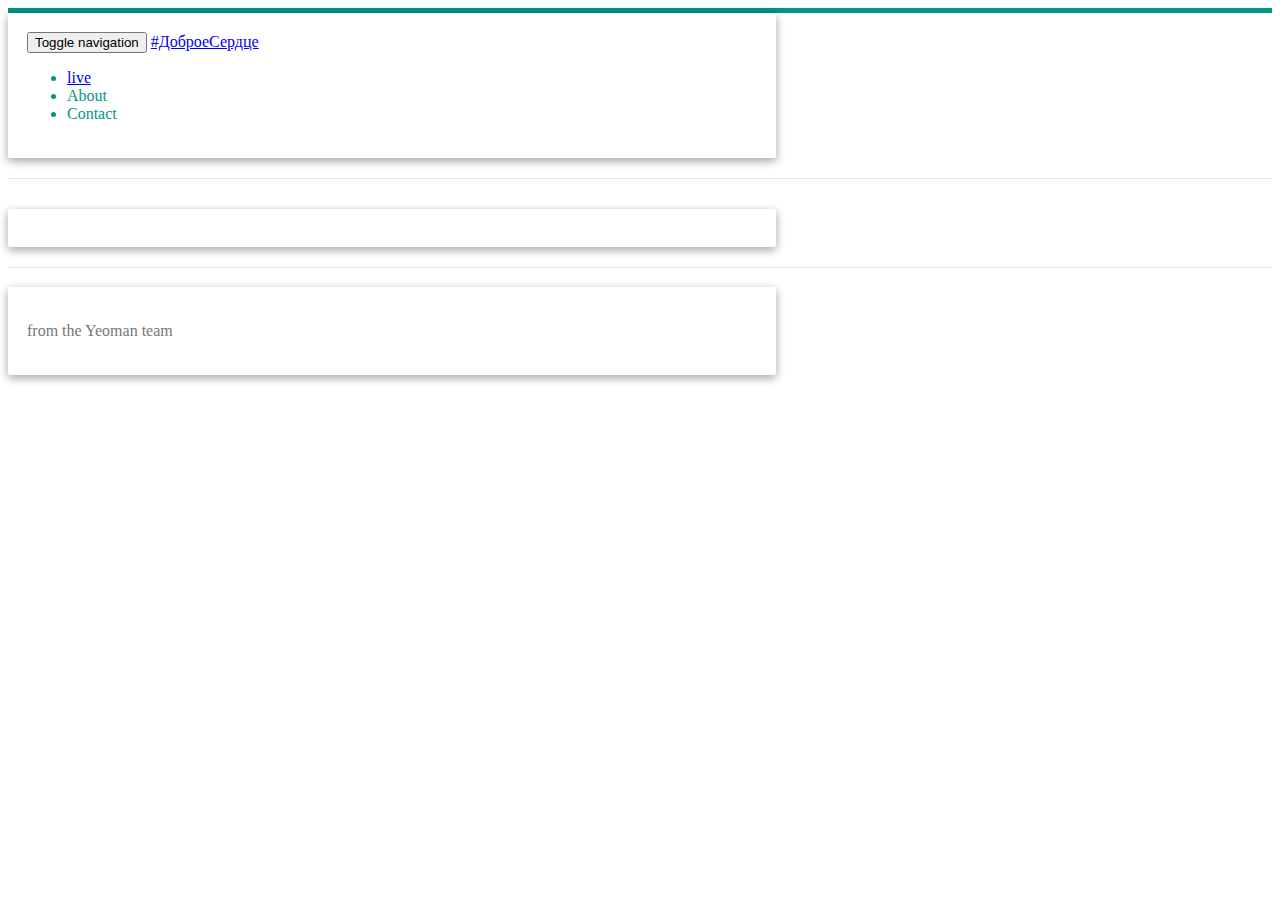
==== KindHeart/yo-app/app/index.html @ 74bfaeb4 "yo ui scuffolding" ====
<!doctype html>
<html class="no-js">
  <head>
    <meta charset="utf-8">
    <title></title>
    <meta name="description" content="">
    <meta name="viewport" content="width=device-width">
    <!-- Place favicon.ico and apple-touch-icon.png in the root directory -->
    <!-- build:css(.) styles/vendor.css -->
    <!-- bower:css -->
    <link rel="stylesheet" href="bower_components/bootstrap/dist/css/bootstrap.css" />
    <link rel="stylesheet" href="bower_components/bootstrap-material-design/dist/css/material.css" />
    <link rel="stylesheet" href="bower_components/bootstrap-material-design/dist/css/ripples.css" />
    <!-- endbower -->
    <!-- endbuild -->
    <!-- build:css(.tmp) styles/main.css -->
    <link rel="stylesheet" href="styles/main.css">
    <!-- endbuild -->
  </head>
  <body ng-app="testApp">
    <!--[if lt IE 7]>
      <p class="browsehappy">You are using an <strong>outdated</strong> browser. Please <a href="http://browsehappy.com/">upgrade your browser</a> to improve your experience.</p>
    <![endif]-->

    <!-- Add your site or application content here -->
    <div class="header">
      <div class="navbar navbar-default" role="navigation">
        <div class="container">
          <div class="navbar-header">

            <button type="button" class="navbar-toggle collapsed" data-toggle="collapse" data-target="#js-navbar-collapse">
              <span class="sr-only">Toggle navigation</span>
              <span class="icon-bar"></span>
              <span class="icon-bar"></span>
              <span class="icon-bar"></span>
            </button>

            <a class="navbar-brand" href="#/">#ДоброеСердце</a>
          </div>

          <div class="collapse navbar-collapse" id="js-navbar-collapse">

            <ul class="nav navbar-nav">
              <li class="active"><a href="#/">live</a></li>
              <li><a ng-href="#/about">About</a></li>
              <li><a ng-href="#/">Contact</a></li>
            </ul>
          </div>
        </div>
      </div>
    </div>

    <div class="container">
    <div ng-view=""></div>
    </div>

    <div class="footer">
      <div class="container">
        <p><span class="glyphicon glyphicon-heart"></span> from the Yeoman team</p>
      </div>
    </div>


    <!-- Google Analytics: change UA-XXXXX-X to be your site's ID -->
     <script>
       !function(A,n,g,u,l,a,r){A.GoogleAnalyticsObject=l,A[l]=A[l]||function(){
       (A[l].q=A[l].q||[]).push(arguments)},A[l].l=+new Date,a=n.createElement(g),
       r=n.getElementsByTagName(g)[0],a.src=u,r.parentNode.insertBefore(a,r)
       }(window,document,'script','//www.google-analytics.com/analytics.js','ga');

       ga('create', 'UA-XXXXX-X');
       ga('send', 'pageview');
    </script>

    <!-- build:js(.) scripts/vendor.js -->
    <!-- bower:js -->
    <script src="bower_components/jquery/dist/jquery.js"></script>
    <script src="bower_components/angular/angular.js"></script>
    <script src="bower_components/bootstrap/dist/js/bootstrap.js"></script>
    <script src="bower_components/angular-route/angular-route.js"></script>
    <script src="bower_components/bootstrap-material-design/dist/js/material.js"></script>
    <script src="bower_components/bootstrap-material-design/dist/js/ripples.js"></script>
    <!-- endbower -->
    <!-- endbuild -->

        <!-- build:js({.tmp,app}) scripts/scripts.js -->
        <script src="scripts/app.js"></script>
        <script src="scripts/controllers/main.js"></script>
        <script src="scripts/controllers/about.js"></script>
        <!-- endbuild -->

  <script>
    $.material.init();
  </script>
</body>
</html>
---- KindHeart/yo-app/app/styles/main.css ----
.browsehappy {
  margin: 0.2em 0;
  background: #ccc;
  color: #000;
  padding: 0.2em 0;
}

body {
  padding: 0;
}

/* Everything but the jumbotron gets side spacing for mobile first views */
.header,
.marketing,
.footer {
  padding-left: 15px;
  padding-right: 15px;
}

/* Custom page header */
.header {
  border-bottom: 1px solid #e5e5e5;
  border-top: 5px solid #009587;
  margin-bottom: 10px;
}
/* Make the masthead heading the same height as the navigation */
.header h3 {
  margin-top: 0;
  margin-bottom: 0;
  line-height: 40px;
  padding-bottom: 19px;
}

.header .navbar {
  background-color: white;
  color: #009587;
}

.container {
  background-color: #FFF;
  padding: 19px;
  margin-bottom: 20px;
  box-shadow: 0px 3px 10px rgba(0, 0, 0, 0.23), 0px 3px 10px rgba(0, 0, 0, 0.16);
  border-radius: 2px;
  border: 0px none;
}

/* Custom page footer */
.footer {
  padding-top: 19px;
  color: #777;
  border-top: 1px solid #e5e5e5;
}

.container-narrow > hr {
  margin: 30px 0;
}

/* Main marketing message and sign up button */
.jumbotron {
  text-align: center;
  border-bottom: 1px solid #e5e5e5;
}
.jumbotron .btn {
  font-size: 21px;
  padding: 14px 24px;
}

/* Supporting marketing content */
.marketing {
  margin: 40px 0;
}
.marketing p + h4 {
  margin-top: 28px;
}

/* Responsive: Portrait tablets and up */
@media screen and (min-width: 768px) {
  .container {
    max-width: 730px;
  }

  /* Remove the padding we set earlier */
  .header,
  .marketing,
  .footer {
    padding-left: 0;
    padding-right: 0;
  }
  /* Space out the masthead */
  .header {
    margin-bottom: 30px;
  }
  /* Remove the bottom border on the jumbotron for visual effect */
  .jumbotron {
    border-bottom: 0;
  }
}
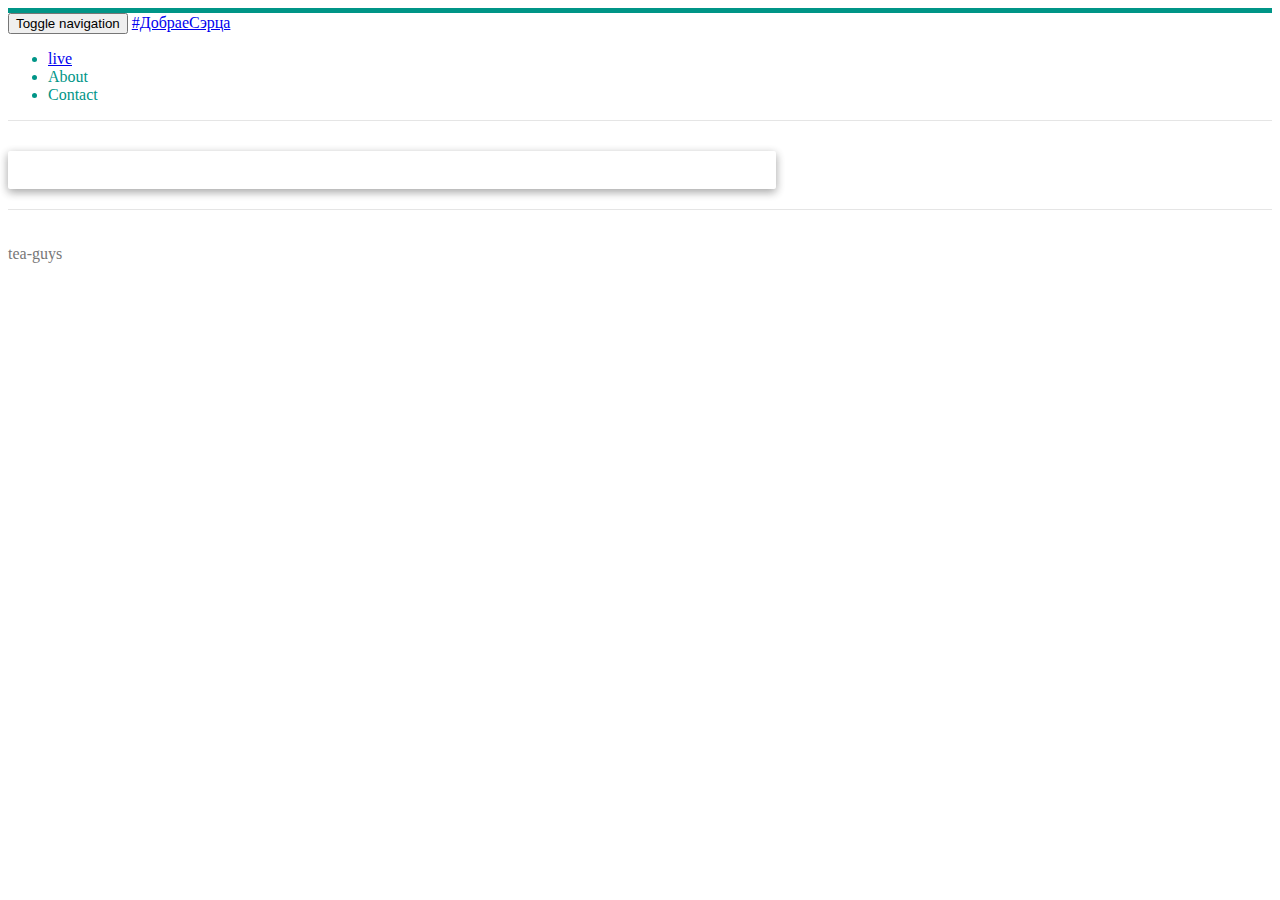
==== commit b2a539ee: "tiles and tags directives" ====
--- a/KindHeart/yo-app/app/index.html
+++ b/KindHeart/yo-app/app/index.html
@@ -35,7 +35,7 @@
               <span class="icon-bar"></span>
             </button>
 
-            <a class="navbar-brand" href="#/">#ДоброеСердце</a>
+            <a class="navbar-brand" href="#/">#ДобраеСэрца</a>
           </div>
 
           <div class="collapse navbar-collapse" id="js-navbar-collapse">
@@ -50,13 +50,13 @@
       </div>
     </div>
 
-    <div class="container">
+    <div id="content" class="container">
     <div ng-view=""></div>
     </div>
 
     <div class="footer">
       <div class="container">
-        <p><span class="glyphicon glyphicon-heart"></span> from the Yeoman team</p>
+        <p><span class="glyphicon glyphicon-leaf"></span> tea-guys</p>
       </div>
     </div>
 
@@ -87,6 +87,9 @@
         <script src="scripts/app.js"></script>
         <script src="scripts/controllers/main.js"></script>
         <script src="scripts/controllers/about.js"></script>
+        <script src="scripts/directives/tile.js"></script>
+        <script src="scripts/services/dataservice.js"></script>
+        <script src="scripts/directives/tag.js"></script>
         <!-- endbuild -->
 
   <script>
--- a/KindHeart/yo-app/app/styles/main.css
+++ b/KindHeart/yo-app/app/styles/main.css
@@ -36,7 +36,9 @@
   color: #009587;
 }
 
-.container {
+/* ================= Content ==============*/
+
+#content {
   background-color: #FFF;
   padding: 19px;
   margin-bottom: 20px;
@@ -44,6 +46,39 @@
   border-radius: 2px;
   border: 0px none;
 }
+
+/*
+ * Tags cloud
+ */
+ .tag-cloud {
+   background-color: #009587;
+   padding: 5px;
+ }
+
+/*
+ * Tiles block
+ */
+.tile-box > div {
+  padding: 0;
+}
+
+.tile-box .tile {
+  /* padding: 2px; */
+  background-color: white;
+  border: 1px solid #ccc;
+  /* width: 99%; */
+  margin: 4px;
+}
+
+.tile-box .tile .head {
+  background-color: #ccc;
+  padding: 2px 10px;
+}
+
+.tile-box .tile .msg {
+  padding: 2px 10px;
+}
+
 
 /* Custom page footer */
 .footer {
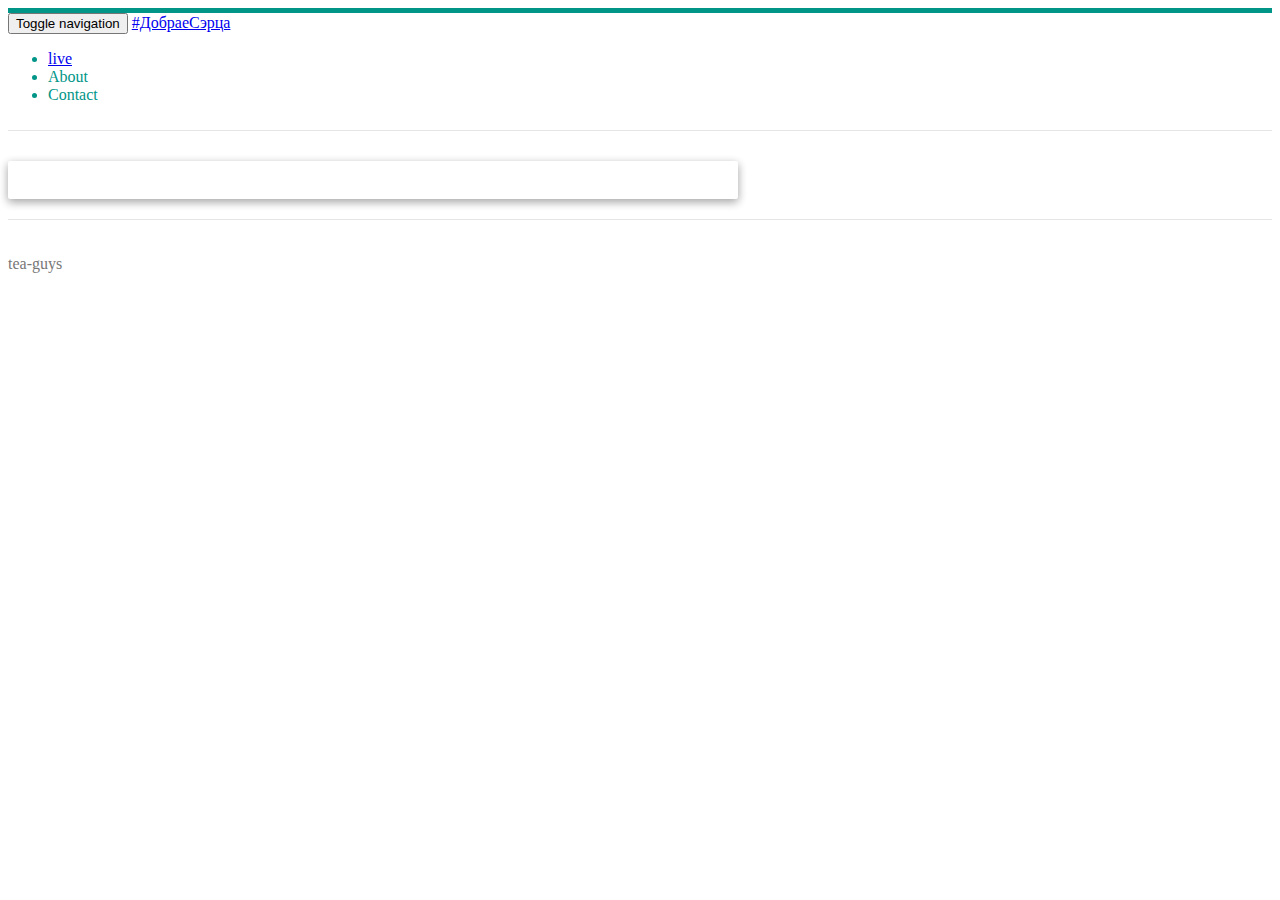
==== commit a285dc10: "ui update" ====
--- a/KindHeart/yo-app/app/index.html
+++ b/KindHeart/yo-app/app/index.html
@@ -17,7 +17,7 @@
     <link rel="stylesheet" href="styles/main.css">
     <!-- endbuild -->
   </head>
-  <body ng-app="testApp">
+  <body ng-app="testApp" ng-controller="BaseCtrl">
     <!--[if lt IE 7]>
       <p class="browsehappy">You are using an <strong>outdated</strong> browser. Please <a href="http://browsehappy.com/">upgrade your browser</a> to improve your experience.</p>
     <![endif]-->
@@ -39,7 +39,6 @@
           </div>
 
           <div class="collapse navbar-collapse" id="js-navbar-collapse">
-
             <ul class="nav navbar-nav">
               <li class="active"><a href="#/">live</a></li>
               <li><a ng-href="#/about">About</a></li>
@@ -48,10 +47,19 @@
           </div>
         </div>
       </div>
+
+      <div class="navbar tag-cloud">
+        <div class="container">
+          <div ng-repeat='tag in tags'>
+           <tag model="tag"/>
+          </div>
+        </div>
+      </div>
+
     </div>
 
-    <div id="content" class="container">
-    <div ng-view=""></div>
+    <div class="container">
+      <div id="content" ng-view=""></div>
     </div>
 
     <div class="footer">
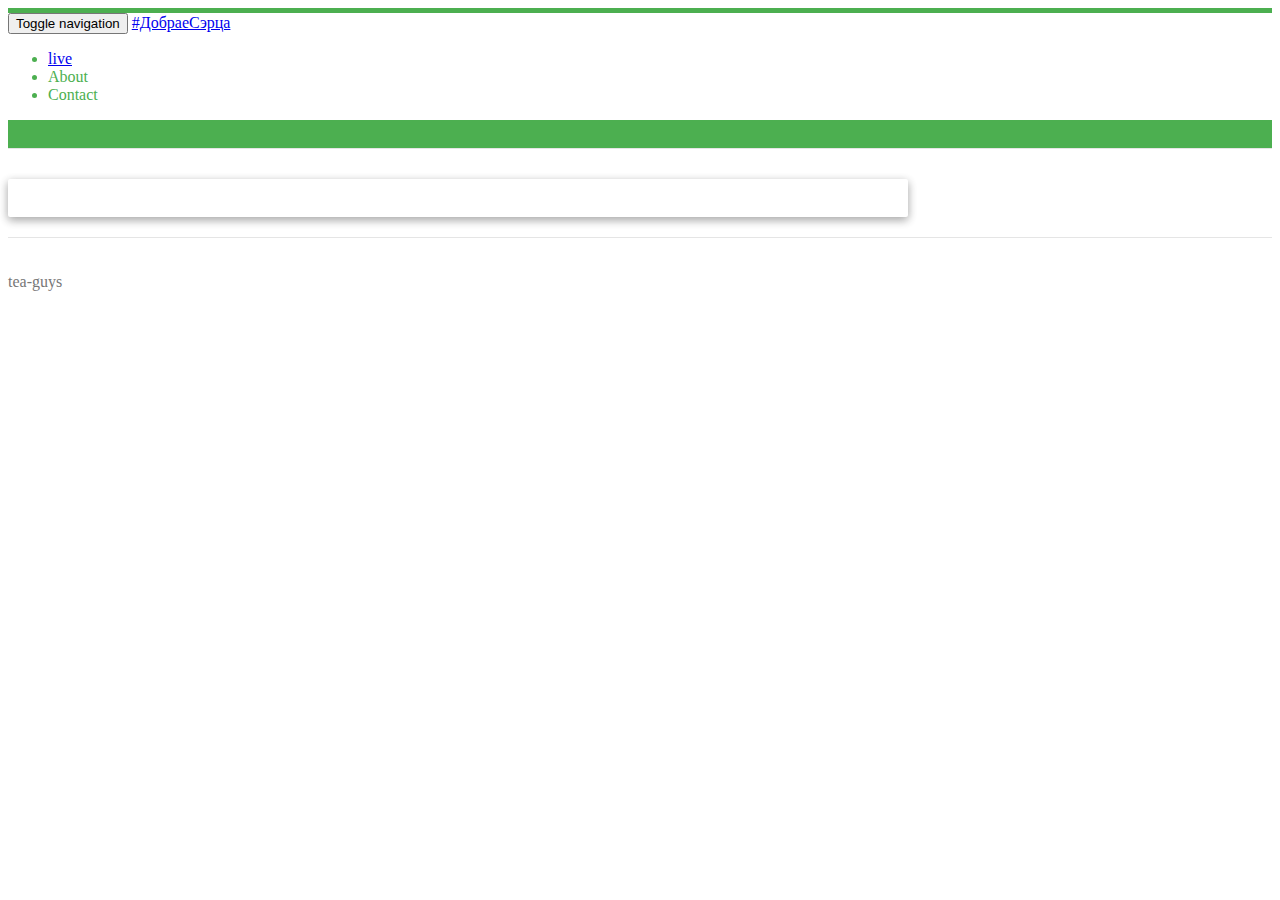
==== commit 749e8ab0: "added contact page" ====
--- a/KindHeart/yo-app/app/index.html
+++ b/KindHeart/yo-app/app/index.html
@@ -42,7 +42,7 @@
             <ul class="nav navbar-nav">
               <li class="active"><a href="#/">live</a></li>
               <li><a ng-href="#/about">About</a></li>
-              <li><a ng-href="#/">Contact</a></li>
+              <li><a ng-href="#/contact">Contact</a></li>
             </ul>
           </div>
         </div>
--- a/KindHeart/yo-app/app/styles/main.css
+++ b/KindHeart/yo-app/app/styles/main.css
@@ -20,8 +20,7 @@
 /* Custom page header */
 .header {
   border-bottom: 1px solid #e5e5e5;
-  border-top: 5px solid #009587;
-  margin-bottom: 10px;
+  border-top: 5px solid #4caf50;
 }
 /* Make the masthead heading the same height as the navigation */
 .header h3 {
@@ -33,7 +32,19 @@
 
 .header .navbar {
   background-color: white;
-  color: #009587;
+  color: #4caf50;
+  margin-bottom: 0;
+}
+
+.header .navbar.tag-cloud {
+  background-color: #4caf50;
+  color: #fff;
+  min-height: 0;
+}
+
+.tag-cloud .container div {
+  display: inline-block;
+  padding: 2px;
 }
 
 /* ================= Content ==============*/
@@ -51,7 +62,7 @@
  * Tags cloud
  */
  .tag-cloud {
-   background-color: #009587;
+   background-color: #4caf50;
    padding: 5px;
  }
 
@@ -67,18 +78,33 @@
   background-color: white;
   border: 1px solid #ccc;
   /* width: 99%; */
-  margin: 4px;
+  margin: 8px;
+
+  box-shadow: 0px 1px 6px rgba(0, 0, 0, 0.12), 0px 1px 6px rgba(0, 0, 0, 0.12);
+
 }
 
-.tile-box .tile .head {
+.tile:hover {
+  box-shadow: 0px 3px 10px rgba(0, 0, 0, 0.23), 0px 3px 10px rgba(0, 0, 0, 0.16);
+}
+
+.tile .head {
   background-color: #ccc;
+  padding: 6px 10px;
+}
+
+.tile .msg {
   padding: 2px 10px;
 }
 
-.tile-box .tile .msg {
-  padding: 2px 10px;
+.tile .content {
+  padding: 5px 0;
 }
 
+.tile .content img.usr {
+  float:left;
+  margin: 5px;
+}
 
 /* Custom page footer */
 .footer {
@@ -110,9 +136,9 @@
 }
 
 /* Responsive: Portrait tablets and up */
-@media screen and (min-width: 768px) {
+@media screen and (min-width: 1024px) {
   .container {
-    max-width: 730px;
+    max-width: 900px;
   }
 
   /* Remove the padding we set earlier */
